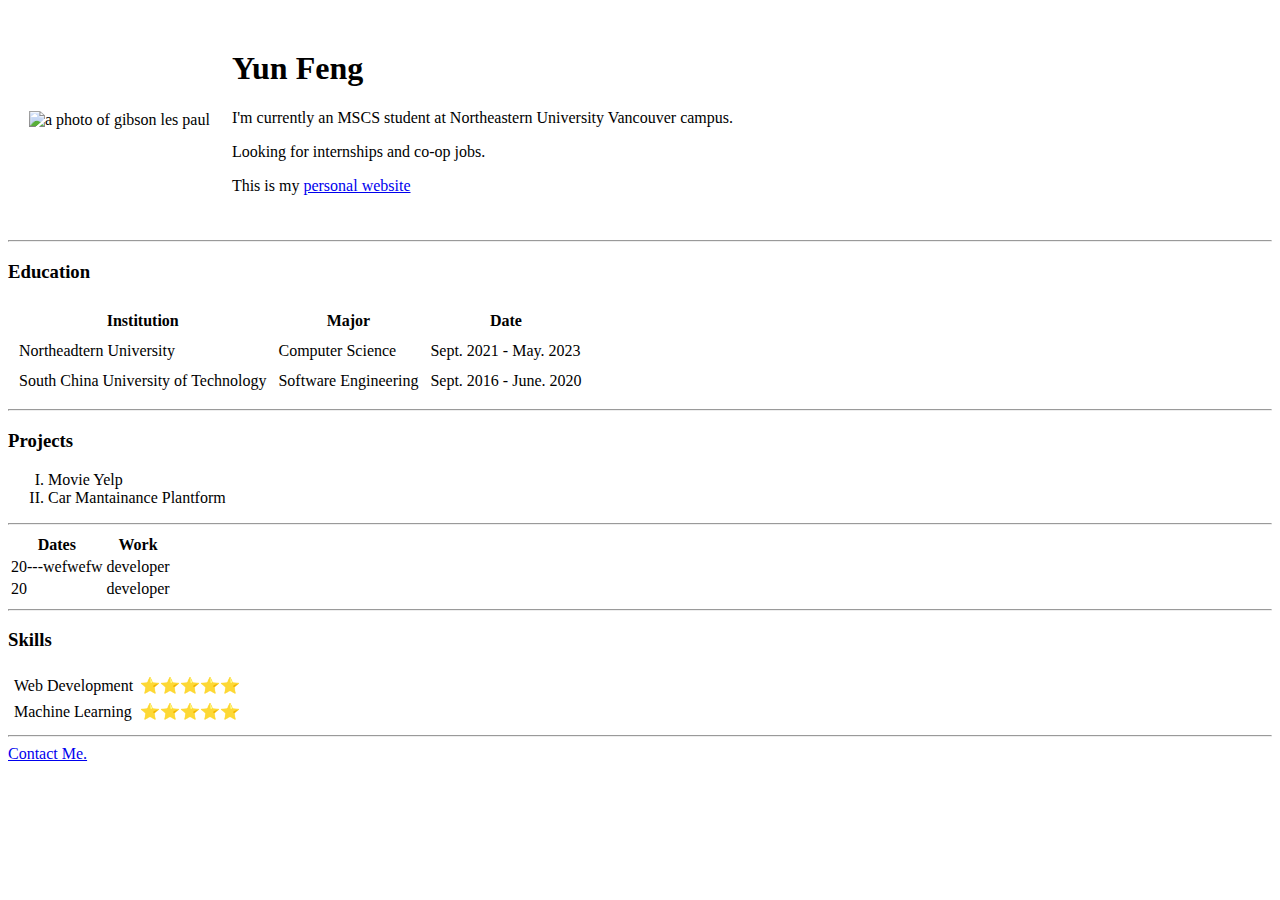
==== index.html @ 500ce1d2 "Add initial CV website files" ====
<!DOCTYPE html>
<html lang="en">
  <head>
    <meta charset="UTF-8" />
    <meta http-equiv="X-UA-Compatible" content="IE=edge" />
    <meta name="viewport" content="width=device-width, initial-scale=1.0" />
    <title>Yun 's Personal Site</title>
  </head>

  <body>
    <table cellspacing="20">
      <tr>
        <td>
          <img
            src="images/gibson-les-paul-circle.png"
            alt="a photo of gibson les paul"
            width="150"
          />
        </td>
        <td>
          <h1>Yun Feng</h1>
          <p>
            I'm currently an MSCS student at Northeastern University Vancouver
            campus.
          </p>
          <p>Looking for internships and co-op jobs.</p>
          <p>
            This is my
            <a href="https://fengyun2.sites.northeastern.edu"
              >personal website</a
            >
          </p>
        </td>
      </tr>
    </table>

    <hr />

    <h3>Education</h3>
    <table cellspacing="10">
      <thead>
        <tr>
          <th>Institution</th>
          <th>Major</th>
          <th>Date</th>
        </tr>
      </thead>

      <tbody>
        <tr>
          <td>Northeadtern University</td>
          <td>Computer Science</td>
          <td>Sept. 2021 - May. 2023</td>
        </tr>
        <tr>
          <td>South China University of Technology</td>
          <td>Software Engineering</td>
          <td>Sept. 2016 - June. 2020</td>
        </tr>
      </tbody>
    </table>
    <hr />

    <h3>Projects</h3>
    <ol type="I">
      <li>Movie Yelp</li>
      <li>Car Mantainance Plantform</li>
    </ol>
    <hr />

    <table>
      <thead>
        <tr>
          <th>Dates</th>
          <th>Work</th>
        </tr>
      </thead>

      <tbody>
        <tr>
          <td>20---wefwefw</td>
          <td>developer</td>
        </tr>
        <tr>
          <td>20</td>
          <td>developer</td>
        </tr>
      </tbody>
    </table>
    <hr />

    <h3>Skills</h3>
    <table cellspacing="5">
      <tr>
        <td>Web Development</td>
        <td>⭐️⭐️⭐️⭐️⭐️</td>
      </tr>
      <tr>
        <td>Machine Learning</td>
        <td>⭐️⭐️⭐️⭐️⭐️</td>
      </tr>
    </table>

    <hr />
    <a href="contact-me.html">Contact Me.</a>
  </body>
</html>
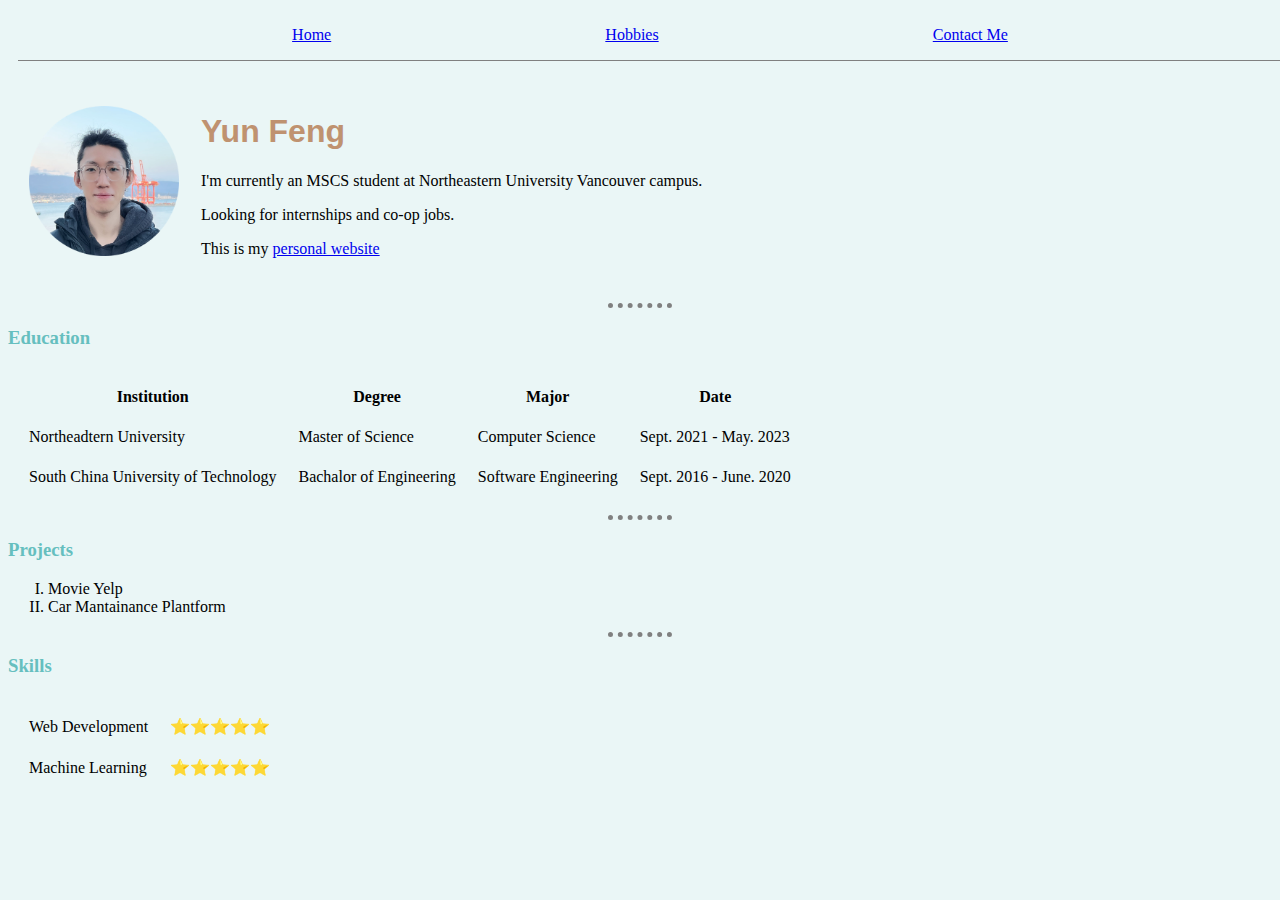
==== commit 476ada1f: "Added hobby page and contact-me page" ====
--- a/index.html
+++ b/index.html
@@ -5,17 +5,22 @@
     <meta http-equiv="X-UA-Compatible" content="IE=edge" />
     <meta name="viewport" content="width=device-width, initial-scale=1.0" />
     <title>Yun 's Personal Site</title>
+    <link rel="stylesheet" href="css/styles.css" />
   </head>
 
   <body>
-    <table cellspacing="20">
+    <nav class="menu">
+      <ul class="menu-items">
+        <li><a href="index.html">Home</a></li>
+        <li><a href="hobbies.html">Hobbies</a></li>
+        <li><a href="contact-me.html">Contact Me</a></li>
+      </ul>
+    </nav>
+
+    <table>
       <tr>
         <td>
-          <img
-            src="images/gibson-les-paul-circle.png"
-            alt="a photo of gibson les paul"
-            width="150"
-          />
+          <img src="images/portrait.png" alt="a photo of myself" />
         </td>
         <td>
           <h1>Yun Feng</h1>
@@ -41,6 +46,7 @@
       <thead>
         <tr>
           <th>Institution</th>
+          <th>Degree</th>
           <th>Major</th>
           <th>Date</th>
         </tr>
@@ -49,11 +55,13 @@
       <tbody>
         <tr>
           <td>Northeadtern University</td>
+          <td>Master of Science</td>
           <td>Computer Science</td>
           <td>Sept. 2021 - May. 2023</td>
         </tr>
         <tr>
           <td>South China University of Technology</td>
+          <td>Bachalor of Engineering</td>
           <td>Software Engineering</td>
           <td>Sept. 2016 - June. 2020</td>
         </tr>
@@ -68,7 +76,7 @@
     </ol>
     <hr />
 
-    <table>
+    <!-- <table>
       <thead>
         <tr>
           <th>Dates</th>
@@ -86,8 +94,8 @@
           <td>developer</td>
         </tr>
       </tbody>
-    </table>
-    <hr />
+    </table> -->
+    <!-- <hr /> -->
 
     <h3>Skills</h3>
     <table cellspacing="5">
@@ -100,8 +108,5 @@
         <td>⭐️⭐️⭐️⭐️⭐️</td>
       </tr>
     </table>
-
-    <hr />
-    <a href="contact-me.html">Contact Me.</a>
   </body>
 </html>
--- a/css/styles.css
+++ b/css/styles.css
@@ -0,0 +1,47 @@
+body {
+  background-color: #eaf6f6;
+}
+
+.menu {
+  max-width: 1500px;
+  height: 50px;
+  border-bottom: 1px solid grey;
+  overflow: hidden;
+  background-color: #eaf6f6;
+  position: sticky;
+  top: 0;
+  width: 100%;
+  margin: 10px;
+}
+
+.menu-items {
+  display: flex;
+  justify-content: space-evenly;
+  list-style-type: none;
+  margin: 0;
+  padding-left: 0;
+  align-items: center;
+  height: 100%;
+}
+table {
+  border-spacing: 20px;
+  border-collapse: separate;
+}
+hr {
+  color: grey;
+  border-style: none;
+  border-top-style: dotted;
+  border-width: 5px;
+  width: 5%;
+}
+img {
+  height: 150px;
+}
+
+h1 {
+  color: #bf9270;
+  font-family: "Montserrat", sans-serif;
+}
+h3 {
+  color: #66bfbf;
+}
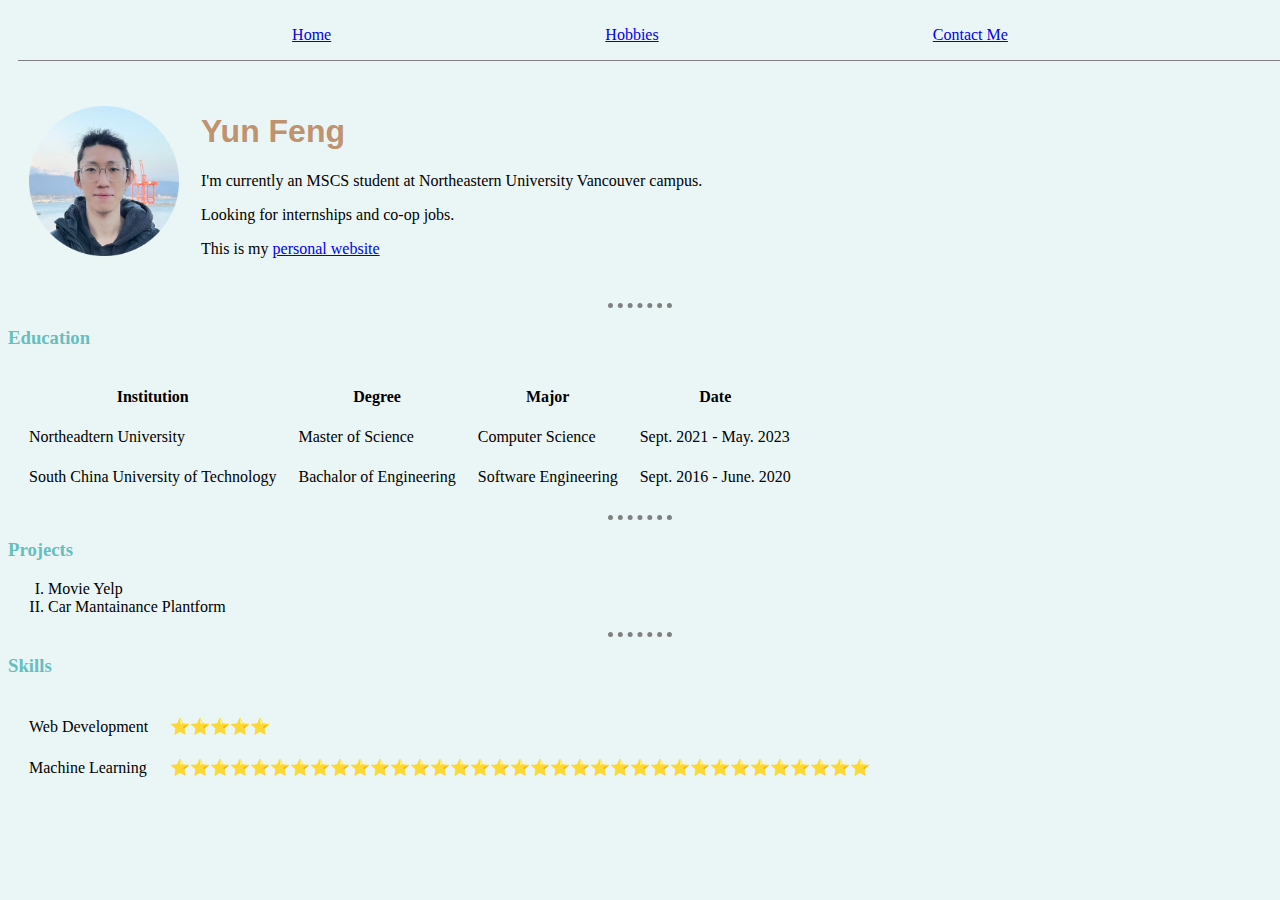
==== commit 649bbb78: "Update index.html" ====
--- a/index.html
+++ b/index.html
@@ -105,7 +105,9 @@
       </tr>
       <tr>
         <td>Machine Learning</td>
-        <td>⭐️⭐️⭐️⭐️⭐️</td>
+        <td>
+          ⭐️⭐️⭐️⭐️⭐️⭐️⭐️⭐️⭐️⭐️⭐️⭐️⭐️⭐️⭐️⭐️⭐️⭐️⭐️⭐️⭐️⭐️⭐️⭐️⭐️⭐️⭐️⭐️⭐️⭐️⭐️⭐️⭐️⭐️⭐️
+        </td>
       </tr>
     </table>
   </body>
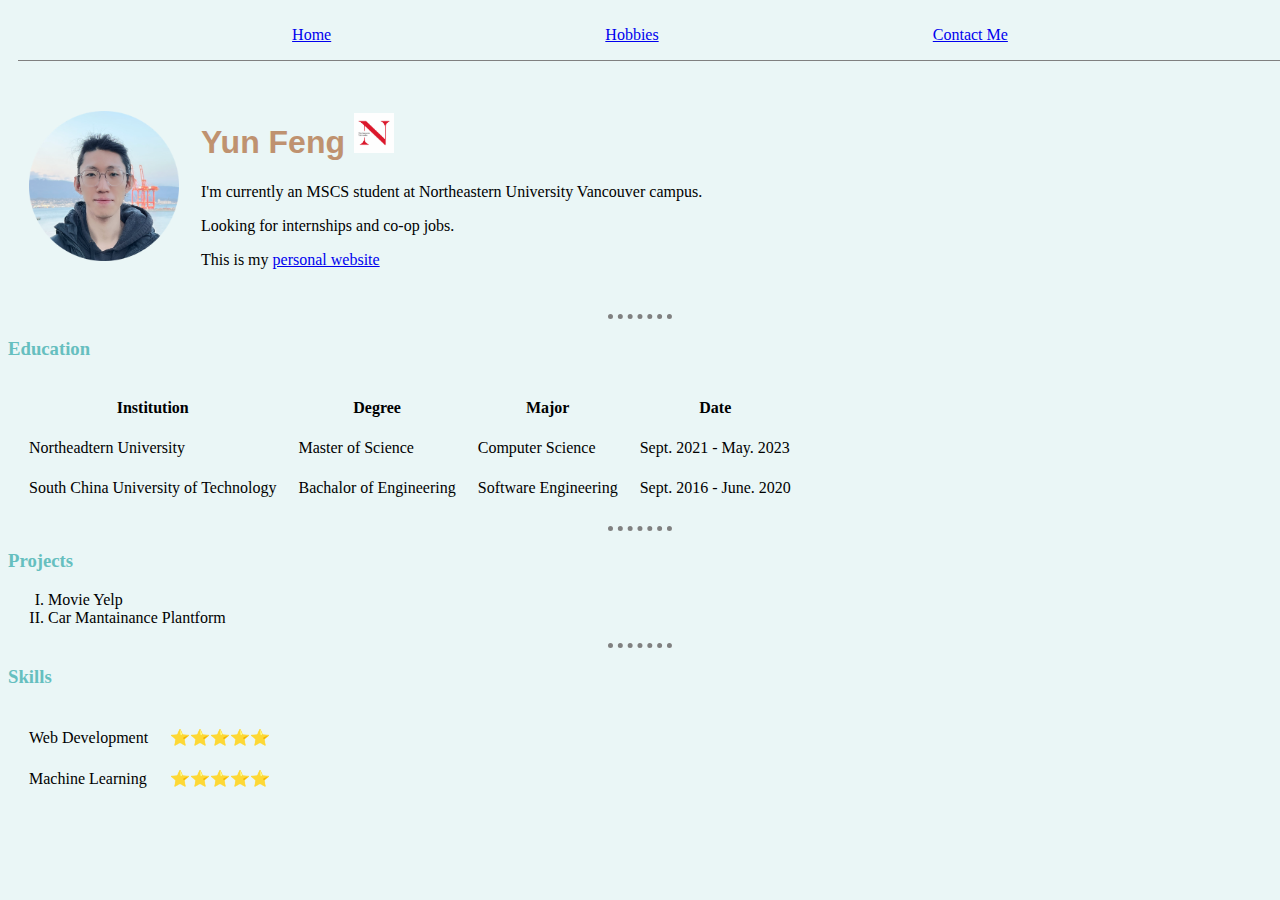
==== commit bb90053a: "Added a neu logo and a link to neu website" ====
--- a/index.html
+++ b/index.html
@@ -23,7 +23,16 @@
           <img src="images/portrait.png" alt="a photo of myself" />
         </td>
         <td>
-          <h1>Yun Feng</h1>
+          <h1>
+            Yun Feng
+            <a href="https://www.northeastern.edu">
+              <img
+                class="neu-logo"
+                src="images/Northeastern.png"
+                alt="Northeastern University Logo"
+              />
+            </a>
+          </h1>
           <p>
             I'm currently an MSCS student at Northeastern University Vancouver
             campus.
@@ -105,9 +114,7 @@
       </tr>
       <tr>
         <td>Machine Learning</td>
-        <td>
-          ⭐️⭐️⭐️⭐️⭐️⭐️⭐️⭐️⭐️⭐️⭐️⭐️⭐️⭐️⭐️⭐️⭐️⭐️⭐️⭐️⭐️⭐️⭐️⭐️⭐️⭐️⭐️⭐️⭐️⭐️⭐️⭐️⭐️⭐️⭐️
-        </td>
+        <td>⭐️⭐️⭐️⭐️⭐️</td>
       </tr>
     </table>
   </body>
--- a/css/styles.css
+++ b/css/styles.css
@@ -23,6 +23,10 @@
   align-items: center;
   height: 100%;
 }
+.neu-logo {
+  width: 40px;
+  height: 40px;
+}
 table {
   border-spacing: 20px;
   border-collapse: separate;
